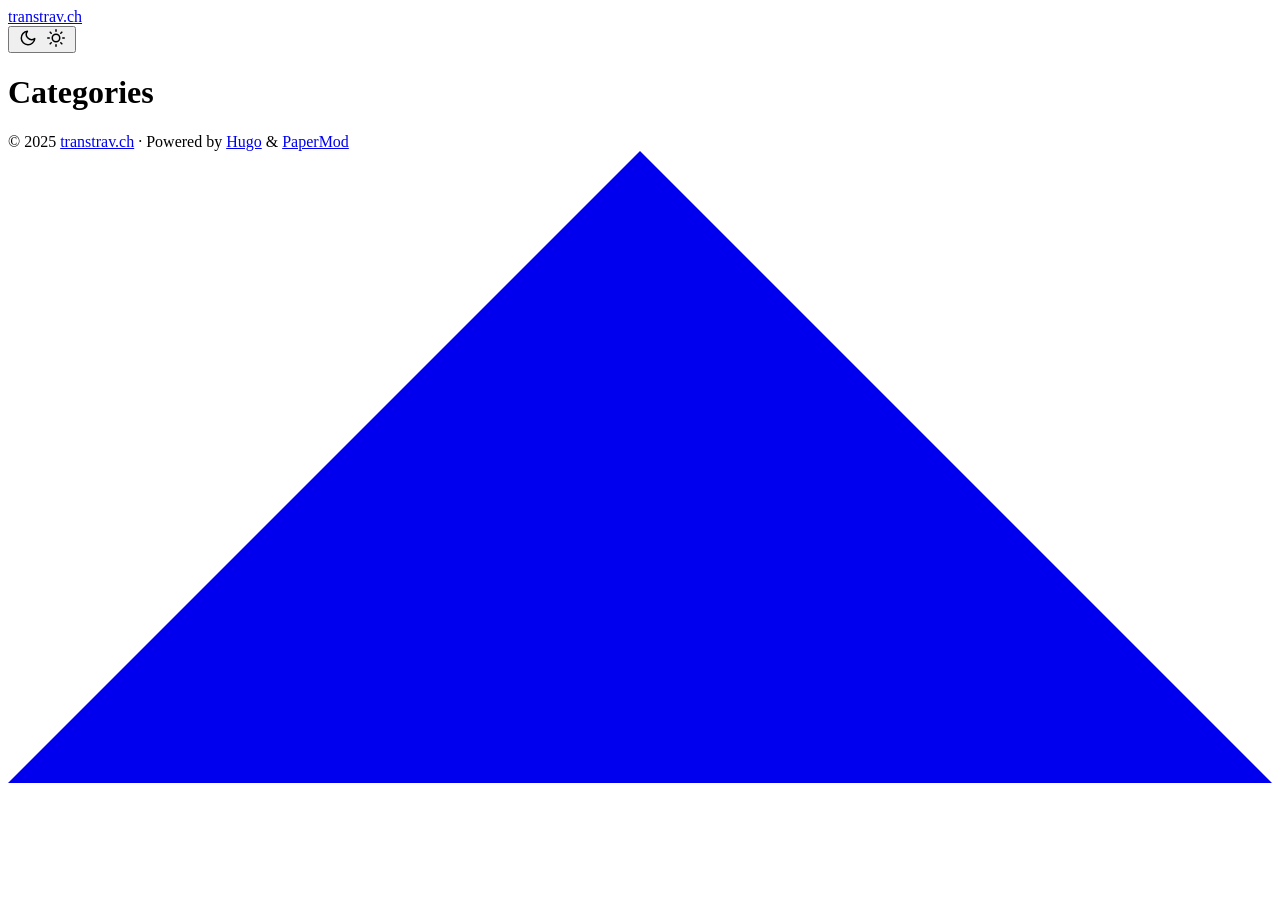
==== public/categories/index.html @ e6def92c "Initial commit" ====
<!DOCTYPE html>
<html lang="en" dir="auto">

<head><script src="/livereload.js?mindelay=10&amp;v=2&amp;port=1313&amp;path=livereload" data-no-instant defer></script><meta charset="utf-8">
<meta http-equiv="X-UA-Compatible" content="IE=edge">
<meta name="viewport" content="width=device-width, initial-scale=1, shrink-to-fit=no">
<meta name="robots" content="noindex, nofollow">
<title>Categories | transtrav.ch</title>
<meta name="keywords" content="">
<meta name="description" content="">
<meta name="author" content="">
<link rel="canonical" href="http://localhost:1313/categories/">
<link crossorigin="anonymous" href="/assets/css/stylesheet.4067da699e0a06717377f69dc9db10c363df5a0914561060a5acb048fea6938c.css" integrity="sha256-QGfaaZ4KBnFzd/adydsQw2PfWgkUVhBgpaywSP6mk4w=" rel="preload stylesheet" as="style">
<link rel="icon" href="http://localhost:1313/favicon.ico">
<link rel="icon" type="image/png" sizes="16x16" href="http://localhost:1313/favicon-16x16.png">
<link rel="icon" type="image/png" sizes="32x32" href="http://localhost:1313/favicon-32x32.png">
<link rel="apple-touch-icon" href="http://localhost:1313/apple-touch-icon.png">
<link rel="mask-icon" href="http://localhost:1313/safari-pinned-tab.svg">
<meta name="theme-color" content="#2e2e33">
<meta name="msapplication-TileColor" content="#2e2e33">
<link rel="alternate" type="application/rss+xml" href="http://localhost:1313/categories/index.xml">
<link rel="alternate" hreflang="en" href="http://localhost:1313/categories/">
<noscript>
    <style>
        #theme-toggle,
        .top-link {
            display: none;
        }

    </style>
    <style>
        @media (prefers-color-scheme: dark) {
            :root {
                --theme: rgb(29, 30, 32);
                --entry: rgb(46, 46, 51);
                --primary: rgb(218, 218, 219);
                --secondary: rgb(155, 156, 157);
                --tertiary: rgb(65, 66, 68);
                --content: rgb(196, 196, 197);
                --code-block-bg: rgb(46, 46, 51);
                --code-bg: rgb(55, 56, 62);
                --border: rgb(51, 51, 51);
            }

            .list {
                background: var(--theme);
            }

            .list:not(.dark)::-webkit-scrollbar-track {
                background: 0 0;
            }

            .list:not(.dark)::-webkit-scrollbar-thumb {
                border-color: var(--theme);
            }
        }

    </style>
</noscript>
</head>

<body class="list" id="top">
<script>
    if (localStorage.getItem("pref-theme") === "dark") {
        document.body.classList.add('dark');
    } else if (localStorage.getItem("pref-theme") === "light") {
        document.body.classList.remove('dark')
    } else if (window.matchMedia('(prefers-color-scheme: dark)').matches) {
        document.body.classList.add('dark');
    }

</script>

<header class="header">
    <nav class="nav">
        <div class="logo">
            <a href="http://localhost:1313/" accesskey="h" title="transtrav.ch (Alt + H)">transtrav.ch</a>
            <div class="logo-switches">
                <button id="theme-toggle" accesskey="t" title="(Alt + T)" aria-label="Toggle theme">
                    <svg id="moon" xmlns="http://www.w3.org/2000/svg" width="24" height="18" viewBox="0 0 24 24"
                        fill="none" stroke="currentColor" stroke-width="2" stroke-linecap="round"
                        stroke-linejoin="round">
                        <path d="M21 12.79A9 9 0 1 1 11.21 3 7 7 0 0 0 21 12.79z"></path>
                    </svg>
                    <svg id="sun" xmlns="http://www.w3.org/2000/svg" width="24" height="18" viewBox="0 0 24 24"
                        fill="none" stroke="currentColor" stroke-width="2" stroke-linecap="round"
                        stroke-linejoin="round">
                        <circle cx="12" cy="12" r="5"></circle>
                        <line x1="12" y1="1" x2="12" y2="3"></line>
                        <line x1="12" y1="21" x2="12" y2="23"></line>
                        <line x1="4.22" y1="4.22" x2="5.64" y2="5.64"></line>
                        <line x1="18.36" y1="18.36" x2="19.78" y2="19.78"></line>
                        <line x1="1" y1="12" x2="3" y2="12"></line>
                        <line x1="21" y1="12" x2="23" y2="12"></line>
                        <line x1="4.22" y1="19.78" x2="5.64" y2="18.36"></line>
                        <line x1="18.36" y1="5.64" x2="19.78" y2="4.22"></line>
                    </svg>
                </button>
            </div>
        </div>
        <ul id="menu">
        </ul>
    </nav>
</header>
<main class="main">
<header class="page-header">
    <h1>Categories</h1>
</header>

<ul class="terms-tags">
</ul>
    </main>
    
<footer class="footer">
        <span>&copy; 2025 <a href="http://localhost:1313/">transtrav.ch</a></span> · 

    <span>
        Powered by
        <a href="https://gohugo.io/" rel="noopener noreferrer" target="_blank">Hugo</a> &
        <a href="https://github.com/adityatelange/hugo-PaperMod/" rel="noopener" target="_blank">PaperMod</a>
    </span>
</footer>
<a href="#top" aria-label="go to top" title="Go to Top (Alt + G)" class="top-link" id="top-link" accesskey="g">
    <svg xmlns="http://www.w3.org/2000/svg" viewBox="0 0 12 6" fill="currentColor">
        <path d="M12 6H0l6-6z" />
    </svg>
</a>

<script>
    let menu = document.getElementById('menu')
    if (menu) {
        menu.scrollLeft = localStorage.getItem("menu-scroll-position");
        menu.onscroll = function () {
            localStorage.setItem("menu-scroll-position", menu.scrollLeft);
        }
    }

    document.querySelectorAll('a[href^="#"]').forEach(anchor => {
        anchor.addEventListener("click", function (e) {
            e.preventDefault();
            var id = this.getAttribute("href").substr(1);
            if (!window.matchMedia('(prefers-reduced-motion: reduce)').matches) {
                document.querySelector(`[id='${decodeURIComponent(id)}']`).scrollIntoView({
                    behavior: "smooth"
                });
            } else {
                document.querySelector(`[id='${decodeURIComponent(id)}']`).scrollIntoView();
            }
            if (id === "top") {
                history.replaceState(null, null, " ");
            } else {
                history.pushState(null, null, `#${id}`);
            }
        });
    });

</script>
<script>
    var mybutton = document.getElementById("top-link");
    window.onscroll = function () {
        if (document.body.scrollTop > 800 || document.documentElement.scrollTop > 800) {
            mybutton.style.visibility = "visible";
            mybutton.style.opacity = "1";
        } else {
            mybutton.style.visibility = "hidden";
            mybutton.style.opacity = "0";
        }
    };

</script>
<script>
    document.getElementById("theme-toggle").addEventListener("click", () => {
        if (document.body.className.includes("dark")) {
            document.body.classList.remove('dark');
            localStorage.setItem("pref-theme", 'light');
        } else {
            document.body.classList.add('dark');
            localStorage.setItem("pref-theme", 'dark');
        }
    })

</script>
</body>

</html>
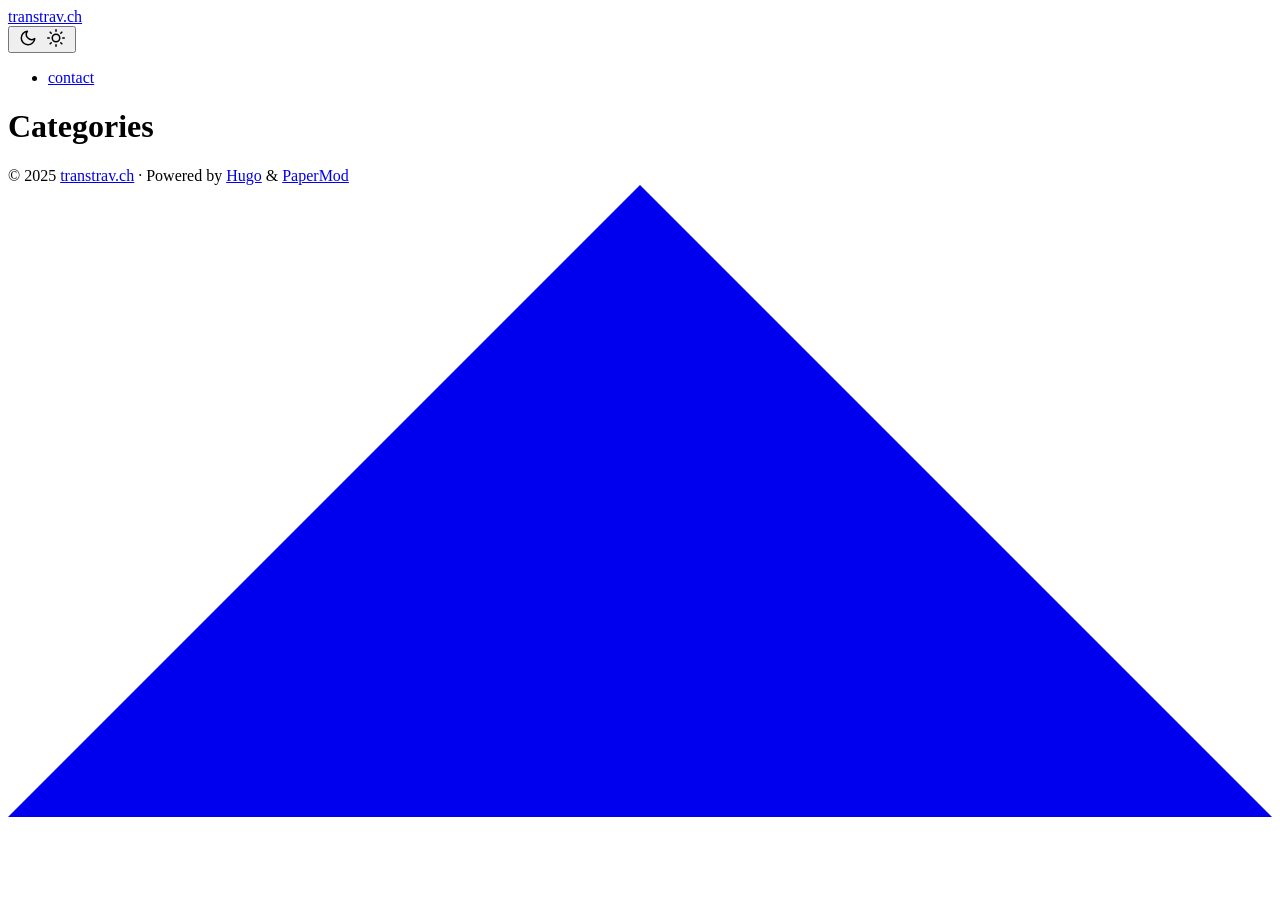
==== commit 8df6c5fd: "add contact link for email" ====
--- a/public/categories/index.html
+++ b/public/categories/index.html
@@ -1,5 +1,5 @@
 <!DOCTYPE html>
-<html lang="en" dir="auto">
+<html lang="fr" dir="auto">
 
 <head><script src="/livereload.js?mindelay=10&amp;v=2&amp;port=1313&amp;path=livereload" data-no-instant defer></script><meta charset="utf-8">
 <meta http-equiv="X-UA-Compatible" content="IE=edge">
@@ -10,7 +10,7 @@
 <meta name="description" content="">
 <meta name="author" content="">
 <link rel="canonical" href="http://localhost:1313/categories/">
-<link crossorigin="anonymous" href="/assets/css/stylesheet.4067da699e0a06717377f69dc9db10c363df5a0914561060a5acb048fea6938c.css" integrity="sha256-QGfaaZ4KBnFzd/adydsQw2PfWgkUVhBgpaywSP6mk4w=" rel="preload stylesheet" as="style">
+<link crossorigin="anonymous" href="/assets/css/stylesheet.067b89f99fdaad2e999670224d774e2227ef61dd79c7799ab328228dcb8f6268.css" integrity="sha256-BnuJ&#43;Z/arS6ZlnAiTXdOIifvYd15x3masygijcuPYmg=" rel="preload stylesheet" as="style">
 <link rel="icon" href="http://localhost:1313/favicon.ico">
 <link rel="icon" type="image/png" sizes="16x16" href="http://localhost:1313/favicon-16x16.png">
 <link rel="icon" type="image/png" sizes="32x32" href="http://localhost:1313/favicon-32x32.png">
@@ -19,7 +19,7 @@
 <meta name="theme-color" content="#2e2e33">
 <meta name="msapplication-TileColor" content="#2e2e33">
 <link rel="alternate" type="application/rss+xml" href="http://localhost:1313/categories/index.xml">
-<link rel="alternate" hreflang="en" href="http://localhost:1313/categories/">
+<link rel="alternate" hreflang="fr" href="http://localhost:1313/categories/">
 <noscript>
     <style>
         #theme-toggle,
@@ -99,6 +99,11 @@
             </div>
         </div>
         <ul id="menu">
+            <li>
+                <a href="mailto:coucou@transtrav.ch" title="contact">
+                    <span>contact</span>
+                </a>
+            </li>
         </ul>
     </nav>
 </header>
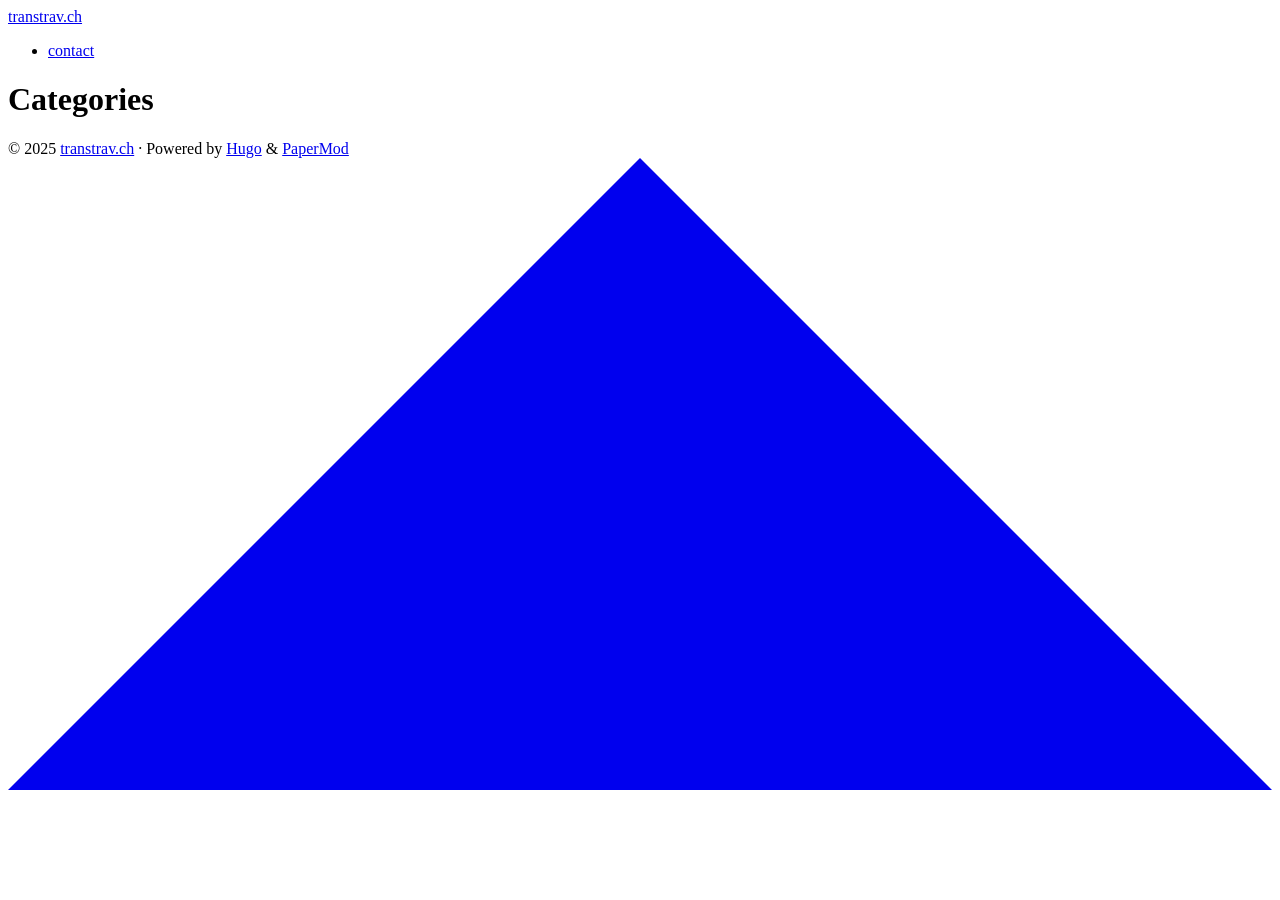
==== commit 95021716: "colours + BBB link" ====
--- a/public/categories/index.html
+++ b/public/categories/index.html
@@ -28,74 +28,16 @@
         }
 
     </style>
-    <style>
-        @media (prefers-color-scheme: dark) {
-            :root {
-                --theme: rgb(29, 30, 32);
-                --entry: rgb(46, 46, 51);
-                --primary: rgb(218, 218, 219);
-                --secondary: rgb(155, 156, 157);
-                --tertiary: rgb(65, 66, 68);
-                --content: rgb(196, 196, 197);
-                --code-block-bg: rgb(46, 46, 51);
-                --code-bg: rgb(55, 56, 62);
-                --border: rgb(51, 51, 51);
-            }
-
-            .list {
-                background: var(--theme);
-            }
-
-            .list:not(.dark)::-webkit-scrollbar-track {
-                background: 0 0;
-            }
-
-            .list:not(.dark)::-webkit-scrollbar-thumb {
-                border-color: var(--theme);
-            }
-        }
-
-    </style>
 </noscript>
 </head>
 
 <body class="list" id="top">
-<script>
-    if (localStorage.getItem("pref-theme") === "dark") {
-        document.body.classList.add('dark');
-    } else if (localStorage.getItem("pref-theme") === "light") {
-        document.body.classList.remove('dark')
-    } else if (window.matchMedia('(prefers-color-scheme: dark)').matches) {
-        document.body.classList.add('dark');
-    }
-
-</script>
 
 <header class="header">
     <nav class="nav">
         <div class="logo">
             <a href="http://localhost:1313/" accesskey="h" title="transtrav.ch (Alt + H)">transtrav.ch</a>
             <div class="logo-switches">
-                <button id="theme-toggle" accesskey="t" title="(Alt + T)" aria-label="Toggle theme">
-                    <svg id="moon" xmlns="http://www.w3.org/2000/svg" width="24" height="18" viewBox="0 0 24 24"
-                        fill="none" stroke="currentColor" stroke-width="2" stroke-linecap="round"
-                        stroke-linejoin="round">
-                        <path d="M21 12.79A9 9 0 1 1 11.21 3 7 7 0 0 0 21 12.79z"></path>
-                    </svg>
-                    <svg id="sun" xmlns="http://www.w3.org/2000/svg" width="24" height="18" viewBox="0 0 24 24"
-                        fill="none" stroke="currentColor" stroke-width="2" stroke-linecap="round"
-                        stroke-linejoin="round">
-                        <circle cx="12" cy="12" r="5"></circle>
-                        <line x1="12" y1="1" x2="12" y2="3"></line>
-                        <line x1="12" y1="21" x2="12" y2="23"></line>
-                        <line x1="4.22" y1="4.22" x2="5.64" y2="5.64"></line>
-                        <line x1="18.36" y1="18.36" x2="19.78" y2="19.78"></line>
-                        <line x1="1" y1="12" x2="3" y2="12"></line>
-                        <line x1="21" y1="12" x2="23" y2="12"></line>
-                        <line x1="4.22" y1="19.78" x2="5.64" y2="18.36"></line>
-                        <line x1="18.36" y1="5.64" x2="19.78" y2="4.22"></line>
-                    </svg>
-                </button>
             </div>
         </div>
         <ul id="menu">
@@ -173,18 +115,6 @@
     };
 
 </script>
-<script>
-    document.getElementById("theme-toggle").addEventListener("click", () => {
-        if (document.body.className.includes("dark")) {
-            document.body.classList.remove('dark');
-            localStorage.setItem("pref-theme", 'light');
-        } else {
-            document.body.classList.add('dark');
-            localStorage.setItem("pref-theme", 'dark');
-        }
-    })
-
-</script>
 </body>
 
 </html>
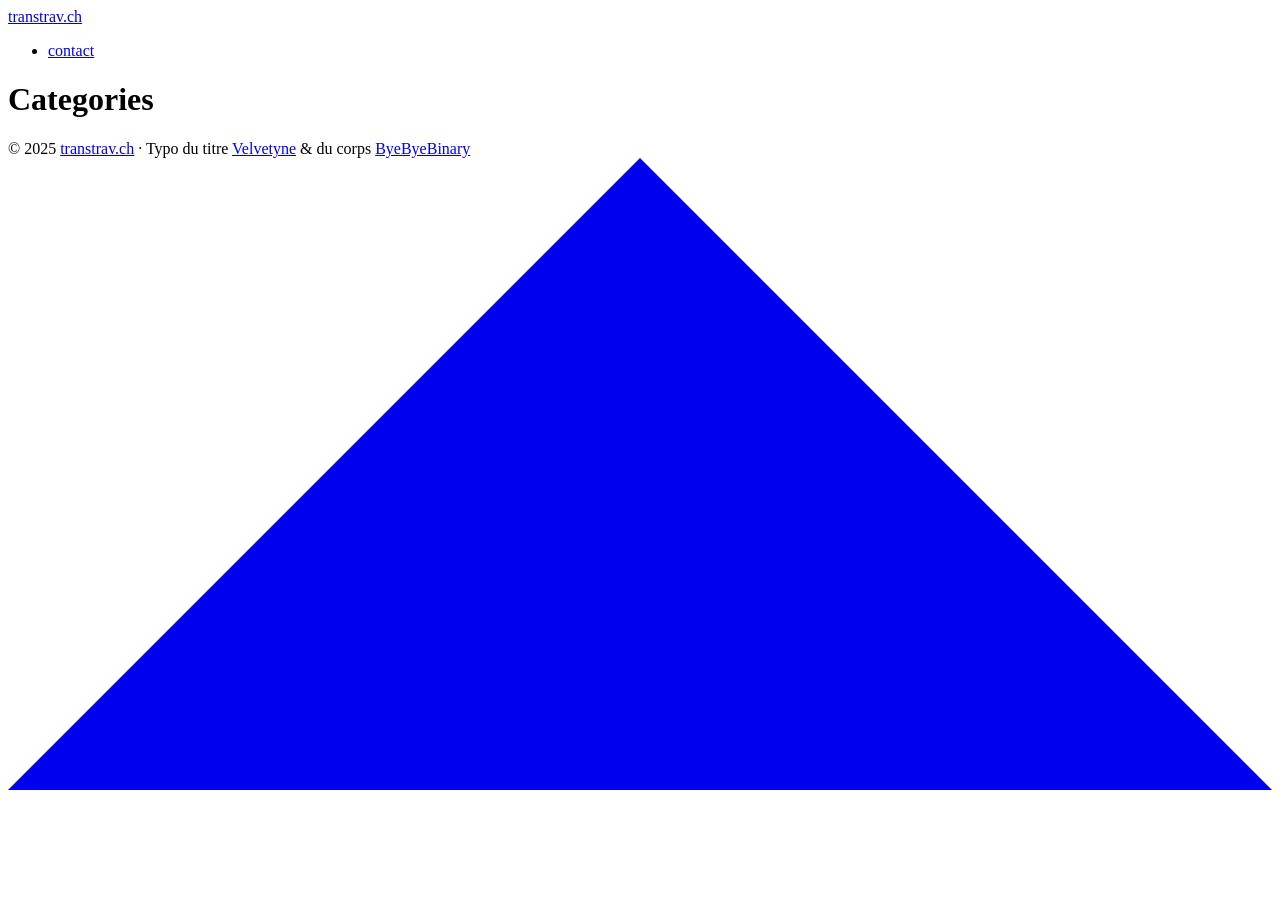
==== commit e4048e8c: ""logo" font + incorrect css" ====
--- a/public/categories/index.html
+++ b/public/categories/index.html
@@ -10,7 +10,7 @@
 <meta name="description" content="">
 <meta name="author" content="">
 <link rel="canonical" href="http://localhost:1313/categories/">
-<link crossorigin="anonymous" href="/assets/css/stylesheet.067b89f99fdaad2e999670224d774e2227ef61dd79c7799ab328228dcb8f6268.css" integrity="sha256-BnuJ&#43;Z/arS6ZlnAiTXdOIifvYd15x3masygijcuPYmg=" rel="preload stylesheet" as="style">
+<link crossorigin="anonymous" href="/assets/css/stylesheet.be039080adebd10e0fef82e03a68141b46b3ca856b648de293e8ecd8cee72d62.css" integrity="sha256-vgOQgK3r0Q4P74LgOmgUG0azyoVrZI3ik&#43;js2M7nLWI=" rel="preload stylesheet" as="style">
 <link rel="icon" href="http://localhost:1313/favicon.ico">
 <link rel="icon" type="image/png" sizes="16x16" href="http://localhost:1313/favicon-16x16.png">
 <link rel="icon" type="image/png" sizes="32x32" href="http://localhost:1313/favicon-32x32.png">
@@ -62,10 +62,11 @@
         <span>&copy; 2025 <a href="http://localhost:1313/">transtrav.ch</a></span> · 
 
     <span>
-        Powered by
-        <a href="https://gohugo.io/" rel="noopener noreferrer" target="_blank">Hugo</a> &
-        <a href="https://github.com/adityatelange/hugo-PaperMod/" rel="noopener" target="_blank">PaperMod</a>
+        Typo du titre
+        <a href="https://velvetyne.fr/fonts/basteleur/" rel="noopener noreferrer" target="_blank">Velvetyne</a> & du corps 
+        <a href="https://typotheque.byebyebinary.space" rel="noopener noreferrer" target="_blank">ByeByeBinary</a>
     </span>
+    
 </footer>
 <a href="#top" aria-label="go to top" title="Go to Top (Alt + G)" class="top-link" id="top-link" accesskey="g">
     <svg xmlns="http://www.w3.org/2000/svg" viewBox="0 0 12 6" fill="currentColor">
